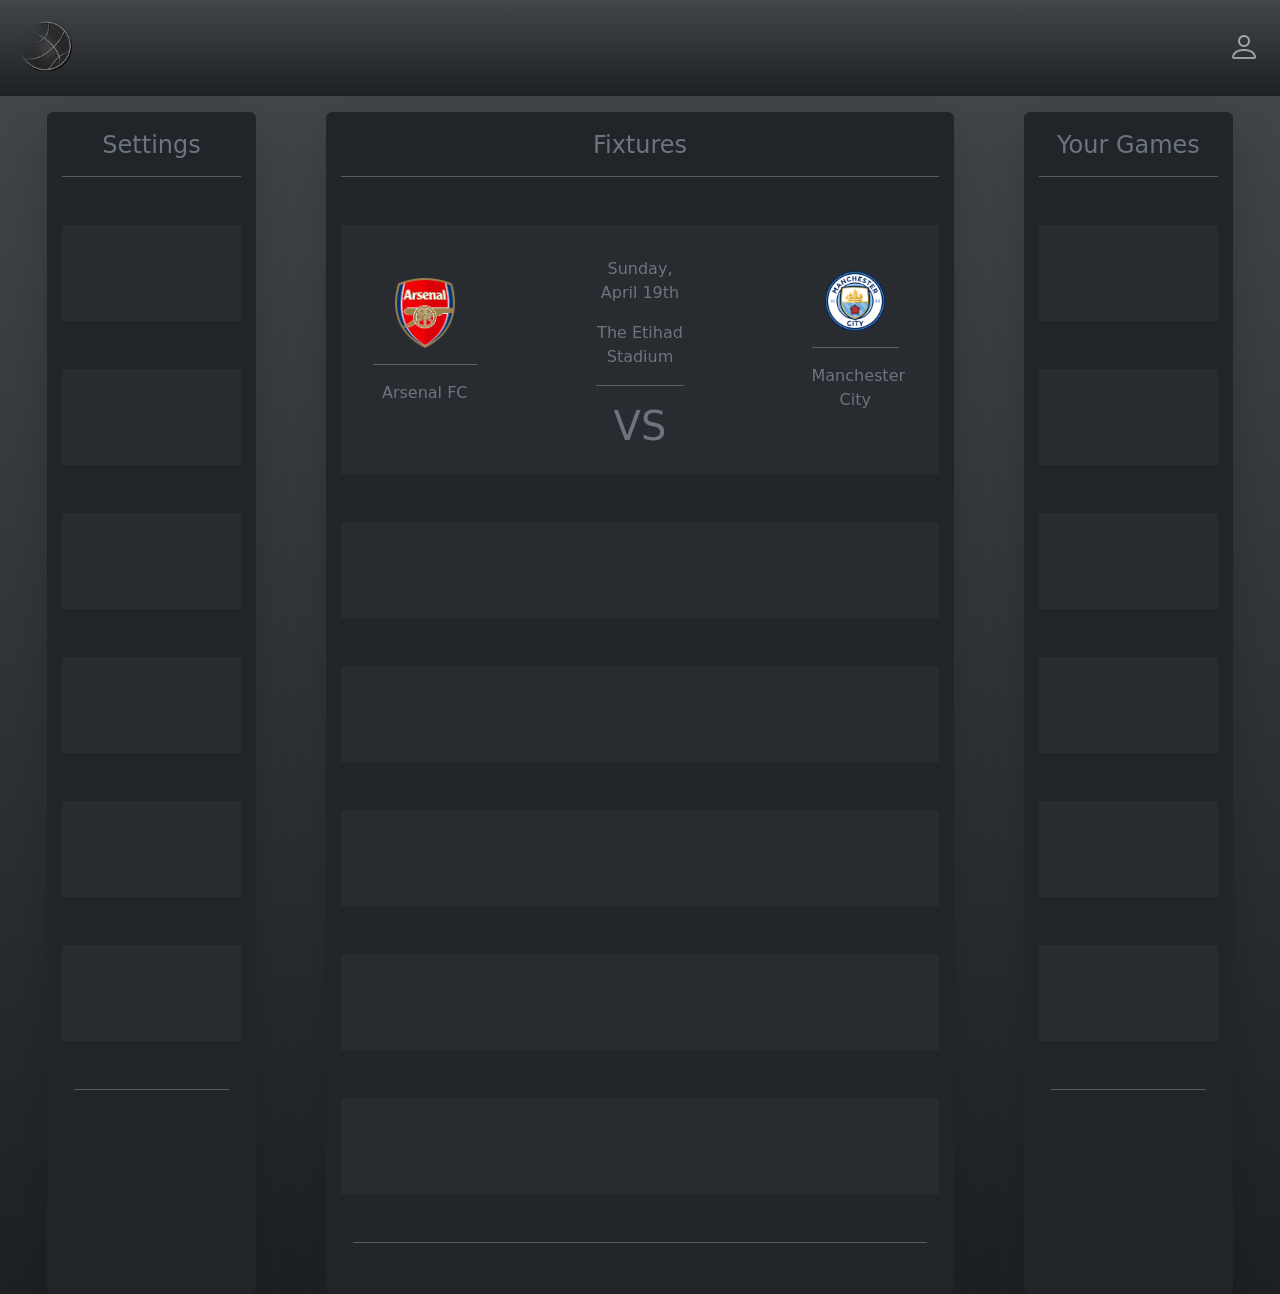
==== index.html @ 8b9c84b3 "fixed filenames" ====
<!DOCTYPE html>
<html lang="en">
<head>
    <meta charset="UTF-8">
    <meta name="viewport" content="width=device-width, initial-scale=1.0">
    <title>Demo Website</title>
    <link rel="stylesheet" href="styles.css">
    <link href="https://cdn.jsdelivr.net/npm/bootstrap@5.3.8/dist/css/bootstrap.min.css" rel="stylesheet" integrity="sha384-sRIl4kxILFvY47J16cr9ZwB07vP4J8+LH7qKQnuqkuIAvNWLzeN8tE5YBujZqJLB" crossorigin="anonymous">
    <link rel="stylesheet" href="https://cdn.jsdelivr.net/npm/bootstrap-icons@1.13.1/font/bootstrap-icons.min.css">
</head>
<body>
    <nav class="navbar navbar-expand-md navbar-dark">
        <div class="container-xxl">
            <a href="#home" class="navbar-brand">
                <img src="Illustration8.png" alt="" height="70" width="70">
            </a>
            <button class="navbar-toggler" type="button" data-bs-toggle="collapse" data-bs-target="#main-nav">
                <span class="navbar-toggler-icon"></span>
            </button>
            <div class="collapse navbar-collapse justify-content-end align-center" id="main-nav">
                <ul class="navbar-nav mr-5">
                    <li class="nav-item dropdown align-self-center ms-2">
                        <a class="nav-link" href="#login" id="login-dropdown" data-bs-toggle="dropdown">
                            <i class="bi bi-person" id="login-icon"></i>
                        </a>
                        <ul class="dropdown-menu dropdown-menu-end bg-dark">
                            <li><a href="#login" class="dropdown-item text-white" id="loginbutton">Login</a></li>
                            <li><a href="#register" class="dropdown-item text-white" id="registerbutton">Register</a></li>
                        </ul>
                    </li>
                </ul>
            </div>
        </div>
    </nav>

    <div class="container-fluid pt-3" id="background">
        <section id="main-dash">
            <div class="container-fluid">
                <div class="row justify-content-around">
                    <div class="col-2 bg-dark text-white border border-3 rounded border-dark shadow-lg" id="sidebar-left">
                        <p class="h4 fw-light text-secondary my-3">Settings</p>
                        <hr>
                        <section class="my-5" id="cards">
                            <div class="container-fluid">
                                <div class="row align-items-center justify-content-center my-5 match-card">
                                    <div class="col-5">
                                        <div class="p-5"></div>
                                    </div>
                                </div>
                                <div class="row align-items-center justify-content-center my-5 match-card">
                                    <div class="col-1">
                                        <div class="py-5"></div>
                                    </div>
                                </div>
                                <div class="row align-items-center justify-content-center my-5 match-card">
                                    <div class="col-5">
                                        <div class="p-5"></div>
                                    </div>
                                </div>
                                <div class="row align-items-center justify-content-center my-5 match-card">
                                    <div class="col-5">
                                        <div class="p-5"></div>
                                    </div>
                                </div>
                                <div class="row align-items-center justify-content-center my-5 match-card">
                                    <div class="col-5">
                                        <div class="p-5"></div>
                                    </div>
                                </div>
                                <div class="row align-items-center justify-content-center my-5 match-card">
                                    <div class="col-5">
                                        <div class="p-5"></div>
                                    </div>
                                </div>
                                <hr>
                            </div>
                        </section>
                    </div>
                    <div class="col-lg-6 col-sm-4 bg-dark text-white border border-3 rounded border-dark shadow-lg" id="maindisplay">
                        <p class="h4 fw-light text-secondary my-3">Fixtures</p>
                        <hr>
                        <section class="my-5" id="cards">
                            <div class="container">
                                <div class="row align-items-center justify-content-center my-5 match-card">
                                    <div class="col-12">
                                        <div class="">
                                            <div class="container">
                                                <div class="row align-items-center justify-content-between match-details">
                                                    <div class="col-3">
                                                        <div class="p-2">
                                                            <img src="Arsenal_FC.svg.webp" alt="" class="img-fluid" height="60" width="60">
                                                            <hr>
                                                            <p class="fw-light text-secondary my-3">Arsenal FC</p>
                                                        </div>
                                                    </div>
                                                    <div class="col-3">
                                                        <div class="p-3">
                                                            <p class="fw-light text-secondary my-3">Sunday, April 19th</p>
                                                            <p class="fw-light text-secondary my-3">The Etihad Stadium</p>
                                                            <hr>
                                                            <p class="h1 fw-light text-secondary ">VS</p>
                                                        </div>
                                                    </div>
                                                    <div class="col-3">
                                                        <div class=" p-3 align-content-center">
                                                            <img src="Manchester_City_FC_badge.svg.webp" alt="" class="img-fluid" height="60" width="60">
                                                            <hr>
                                                            <p class="fw-light text-secondary my-3">Manchester City</p>
                                                        </div>
                                                    </div>
                                                </div>
                                            </div>
                                        </div>
                                    </div>
                                </div>
                                <div class="row align-items-center justify-content-center my-5 match-card">
                                    <div class="col-1">
                                        <div class="py-5"></div>
                                    </div>
                                </div>
                                <div class="row align-items-center justify-content-center my-5 match-card">
                                    <div class="col-5">
                                        <div class="p-5"></div>
                                    </div>
                                </div>
                                <div class="row align-items-center justify-content-center my-5 match-card">
                                    <div class="col-5">
                                        <div class="p-5"></div>
                                    </div>
                                </div>
                                <div class="row align-items-center justify-content-center my-5 match-card">
                                    <div class="col-5">
                                        <div class="p-5"></div>
                                    </div>
                                </div>
                                <div class="row align-items-center justify-content-center my-5 match-card">
                                    <div class="col-5">
                                        <div class="p-5"></div>
                                    </div>
                                </div>
                                <hr>
                            </div>
                        </section>
                    </div>
                    <div class="col-2 bg-dark text-white border border-3 rounded border-dark shadow-lg" id="sidebar-right">
                        <p class="h4 fw-light text-secondary my-3">Your Games</p>
                        <hr>
                        <section class="my-5" id="right-cards">
                            <div class="container-fluid">
                                <div class="row align-items-center justify-content-center my-5 match-card">
                                    <div class="col-5">
                                        <div class="p-5"></div>
                                    </div>
                                </div>
                                <div class="row align-items-center justify-content-center my-5 match-card">
                                    <div class="col-1">
                                        <div class="py-5"></div>
                                    </div>
                                </div>
                                <div class="row align-items-center justify-content-center my-5 match-card">
                                    <div class="col-5">
                                        <div class="p-5"></div>
                                    </div>
                                </div>
                                <div class="row align-items-center justify-content-center my-5 match-card">
                                    <div class="col-5">
                                        <div class="p-5"></div>
                                    </div>
                                </div>
                                <div class="row align-items-center justify-content-center my-5 match-card">
                                    <div class="col-5">
                                        <div class="p-5"></div>
                                    </div>
                                </div>
                                <div class="row align-items-center justify-content-center my-5 match-card">
                                    <div class="col-5">
                                        <div class="p-5"></div>
                                    </div>
                                </div>
                                <hr>
                            </div>
                        </section>
                    </div>
                </div>
            </div>
        </section>
    </div>

    <script src="https://cdn.jsdelivr.net/npm/bootstrap@5.3.8/dist/js/bootstrap.bundle.min.js" integrity="sha384-FKyoEForCGlyvwx9Hj09JcYn3nv7wiPVlz7YYwJrWVcXK/BmnVDxM+D2scQbITxI" crossorigin="anonymous"></script>
</body>
</html>
---- styles.css ----
.navbar {
    background: linear-gradient(to bottom, #424549, #1e2124)
}

#background{
    min-height: 95vh;
    min-width: 100vh;
    background: linear-gradient(to bottom, #424549, #1e2124)
}

#sidebar-left {
    min-height: 100vh;
    text-align: center;
}

#maindisplay {
    text-align: center;
}

#sidebar-right {
    text-align: center;
}

#login-icon {
    font-size: 2em;
    transition: color 1s ease;
}

.match-card {
    background-color: #282b30;
}

#loginbutton {
    transition: background-color 1s ease;
}

#registerbutton {
    transition: background-color 1s ease;
}

#login-icon:hover {
    color: white;
}

#loginbutton:hover {
    background-color: #7289da;
}

#registerbutton:hover {
    background-color: #7289da;
}
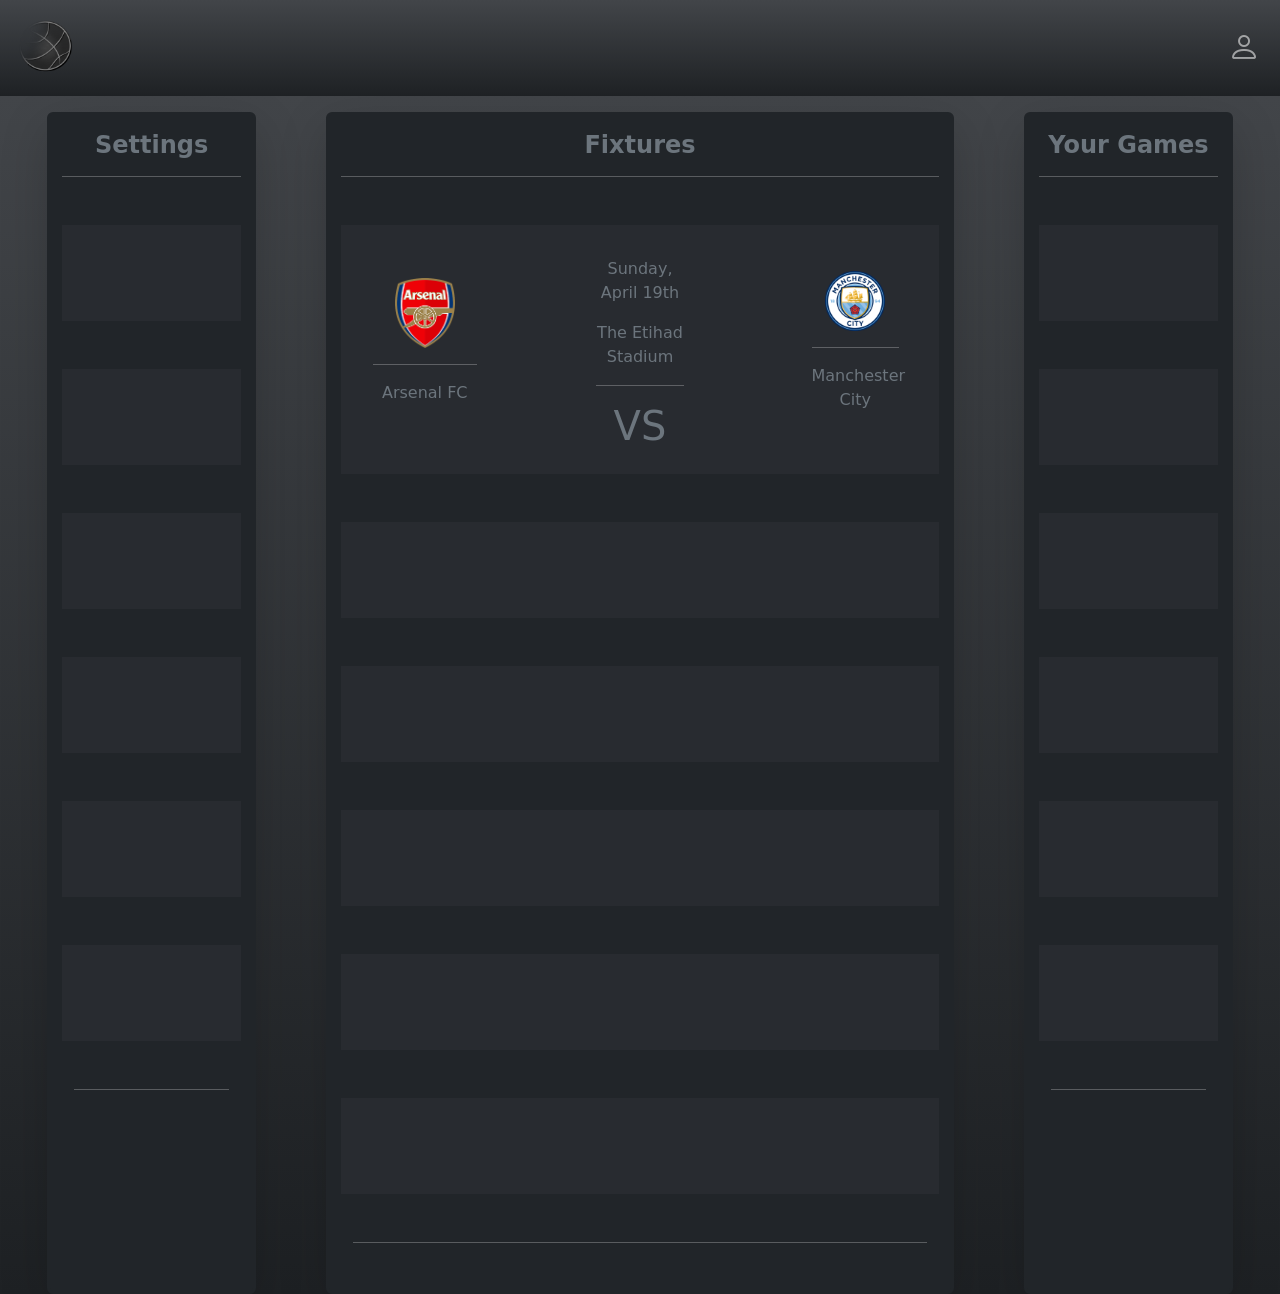
==== commit b27009db: "changed font weighting" ====
--- a/index.html
+++ b/index.html
@@ -4,7 +4,7 @@
     <meta charset="UTF-8">
     <meta name="viewport" content="width=device-width, initial-scale=1.0">
     <title>Demo Website</title>
-    <link rel="stylesheet" href="styles.css">
+    <link rel="stylesheet" href="style.css">
     <link href="https://cdn.jsdelivr.net/npm/bootstrap@5.3.8/dist/css/bootstrap.min.css" rel="stylesheet" integrity="sha384-sRIl4kxILFvY47J16cr9ZwB07vP4J8+LH7qKQnuqkuIAvNWLzeN8tE5YBujZqJLB" crossorigin="anonymous">
     <link rel="stylesheet" href="https://cdn.jsdelivr.net/npm/bootstrap-icons@1.13.1/font/bootstrap-icons.min.css">
 </head>
@@ -38,7 +38,7 @@
             <div class="container-fluid">
                 <div class="row justify-content-around">
                     <div class="col-2 bg-dark text-white border border-3 rounded border-dark shadow-lg" id="sidebar-left">
-                        <p class="h4 fw-light text-secondary my-3">Settings</p>
+                        <p class="h4 fw-bold text-secondary my-3">Settings</p>
                         <hr>
                         <section class="my-5" id="cards">
                             <div class="container-fluid">
@@ -77,7 +77,7 @@
                         </section>
                     </div>
                     <div class="col-lg-6 col-sm-4 bg-dark text-white border border-3 rounded border-dark shadow-lg" id="maindisplay">
-                        <p class="h4 fw-light text-secondary my-3">Fixtures</p>
+                        <p class="h4 fw-bold text-secondary my-3">Fixtures</p>
                         <hr>
                         <section class="my-5" id="cards">
                             <div class="container">
@@ -143,7 +143,7 @@
                         </section>
                     </div>
                     <div class="col-2 bg-dark text-white border border-3 rounded border-dark shadow-lg" id="sidebar-right">
-                        <p class="h4 fw-light text-secondary my-3">Your Games</p>
+                        <p class="h4 fw-bold text-secondary my-3">Your Games</p>
                         <hr>
                         <section class="my-5" id="right-cards">
                             <div class="container-fluid">
--- a/style.css
+++ b/style.css
@@ -0,0 +1,51 @@
+.navbar {
+    background: linear-gradient(to bottom, #424549, #1e2124)
+}
+
+#background{
+    min-height: 95vh;
+    min-width: 100vh;
+    background: linear-gradient(to bottom, #424549, #1e2124)
+}
+
+#sidebar-left {
+    min-height: 100vh;
+    text-align: center;
+}
+
+#maindisplay {
+    text-align: center;
+}
+
+#sidebar-right {
+    text-align: center;
+}
+
+#login-icon {
+    font-size: 2em;
+    transition: color 1s ease;
+}
+
+.match-card {
+    background-color: #282b30;
+}
+
+#loginbutton {
+    transition: background-color 1s ease;
+}
+
+#registerbutton {
+    transition: background-color 1s ease;
+}
+
+#login-icon:hover {
+    color: white;
+}
+
+#loginbutton:hover {
+    background-color: #7289da;
+}
+
+#registerbutton:hover {
+    background-color: #7289da;
+}
